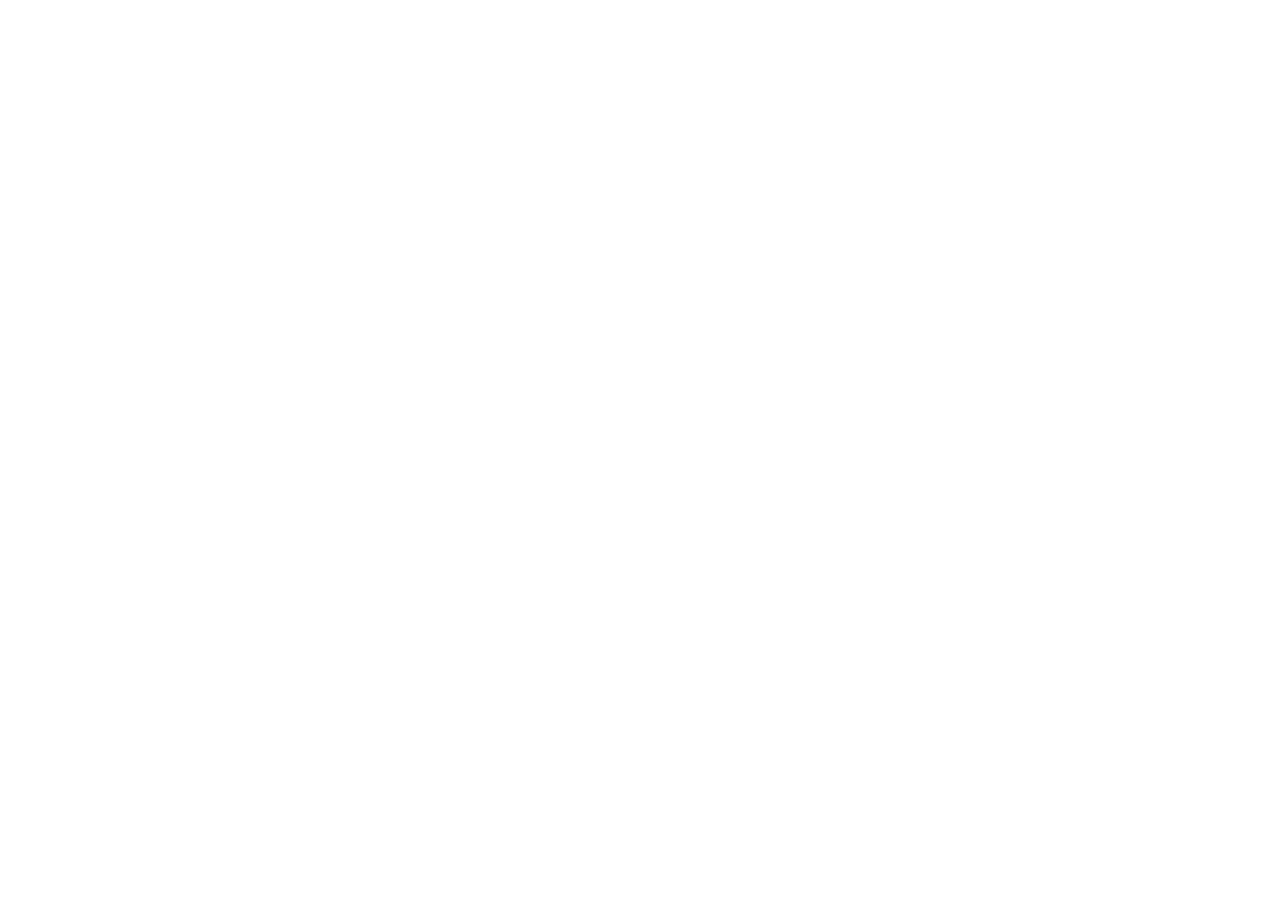
==== index.html @ c1472bb5 "add index.html" ====
<!DOCTYPE html>
<html>
<head>
<meta charset="utf-8">
<meta http-equiv="X-UA-Compatible" content="IE=edge,chrome=1">
<title>Examples</title>
<meta name="description" content="">
<meta name="keywords" content="">
<link href="" rel="stylesheet">
</head>
<body>
    
</body>
</html>
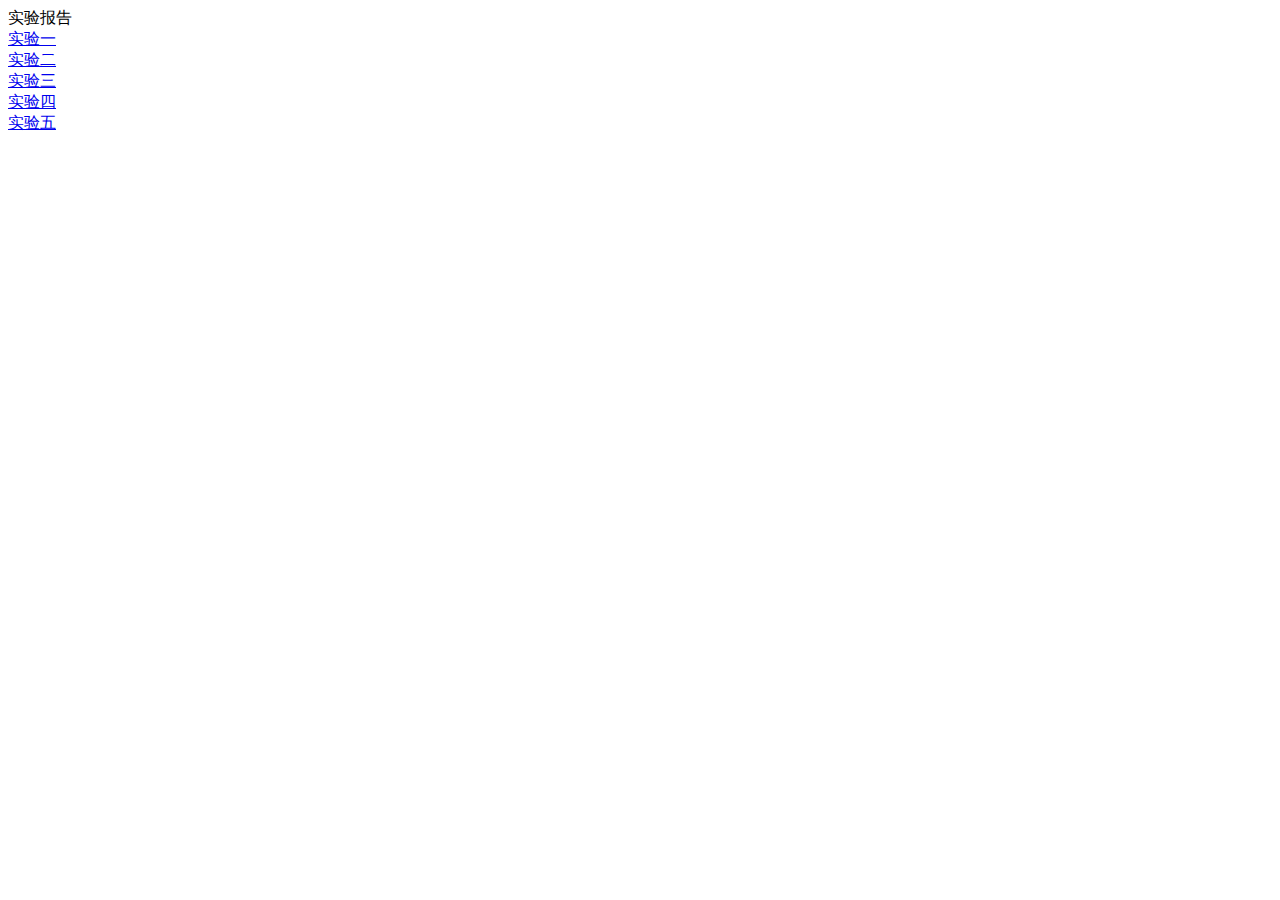
==== commit 25e1bc11: "commit2" ====
--- a/index.html
+++ b/index.html
@@ -7,8 +7,27 @@
 <meta name="description" content="">
 <meta name="keywords" content="">
 <link href="" rel="stylesheet">
+<link rel="stylesheet" type="text/css" href="css\index.css">
 </head>
 <body>
-    
+	<div id = 'background'>
+		<div>实验报告
+		</div>
+	</div>
+	<div id ='word'>
+		<a href="\html\copytb.html">实验一</a>
+	</div>
+	<div id ='word'>
+		<a href="file:\\html\project4.html">实验二</a>
+	</div>
+	<div id ='word'>
+		<a href="file:\\html\project5.html">实验三</a>
+	</div>
+	<div id ='word'>
+		<a href="file:\\html\project6.html">实验四</a>
+	</div>
+	<div id ='word'>
+		<a href="file:\\html\project7.html">实验五</a>
+	</div>
 </body>
 </html>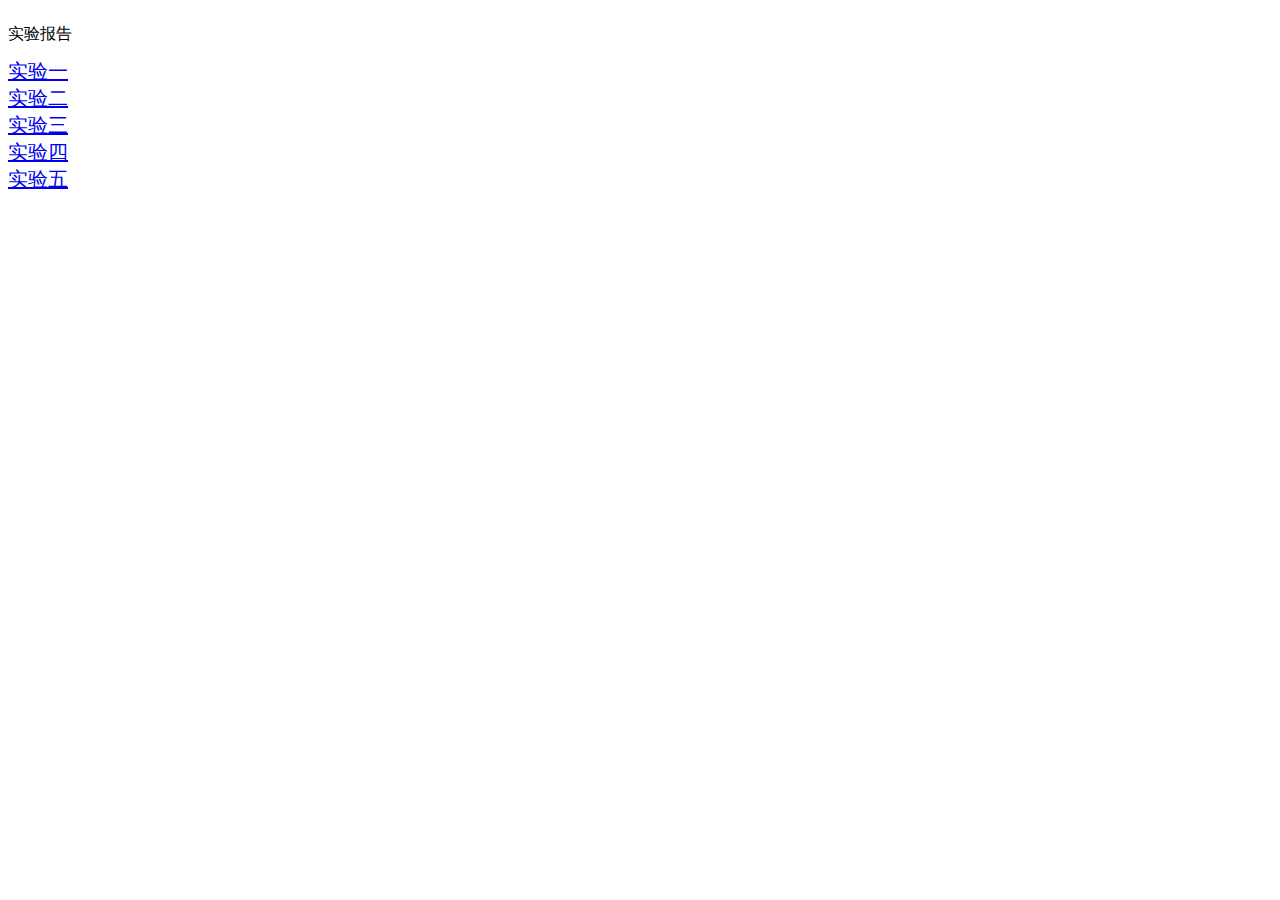
==== commit 9fd3264d: "commit project5 and font" ====
--- a/index.html
+++ b/index.html
@@ -11,20 +11,23 @@
 </head>
 <body>
 	<div id = 'background'>
-		<div>实验报告
-		</div>
+		<!-- <div class="title">
+			<p>Work</p>
+			<p>About</p>
+		</div>	 -->
+	    <p>实验报告</p>
 	</div>
 	<div id ='word'>
-		<a href="\html\copytb.html">实验一</a>
+		<a href="html/copytb.html">实验一</a>
 	</div>
 	<div id ='word'>
-		<a href="file:\\html\project4.html">实验二</a>
+		<a href="html/project4.html">实验二</a>
 	</div>
 	<div id ='word'>
-		<a href="file:\\html\project5.html">实验三</a>
+		<a href="html/project5.html">实验三</a>
 	</div>
 	<div id ='word'>
-		<a href="file:\\html\project6.html">实验四</a>
+		<a href="html/jqtry.html">实验四</a>
 	</div>
 	<div id ='word'>
 		<a href="file:\\html\project7.html">实验五</a>
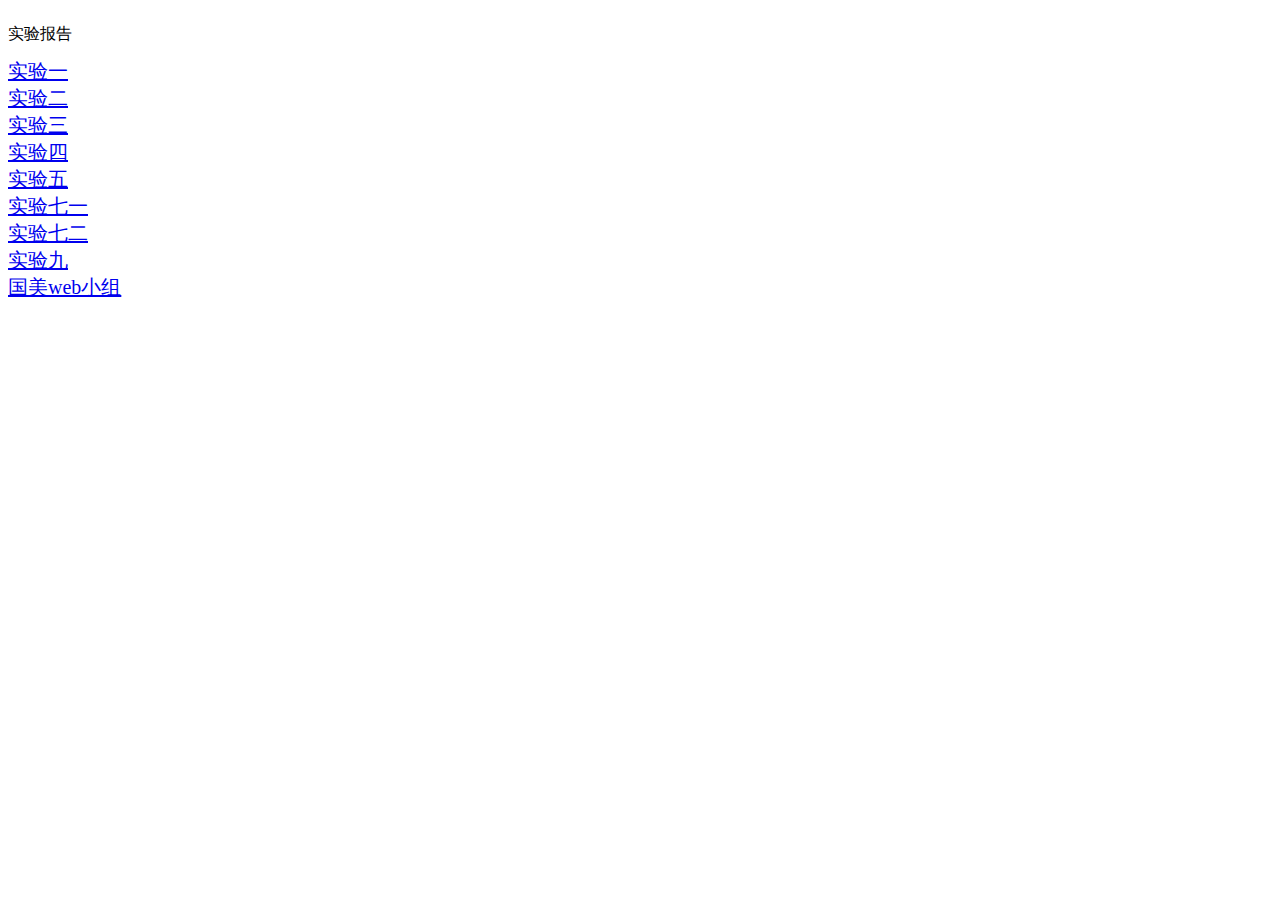
==== commit 846aeace: "添加了大作业连接" ====
--- a/index.html
+++ b/index.html
@@ -30,7 +30,19 @@
 		<a href="html/jqtry.html">实验四</a>
 	</div>
 	<div id ='word'>
-		<a href="file:\\html\project7.html">实验五</a>
+		<a href="html\project5.html">实验五</a>
+	</div>
+	<div id ='word'>
+		<a href="html\project7_01.html">实验七一</a>
+	</div>
+	<div id ='word'>
+		<a href="html\project7_2.html">实验七二</a>
+	</div>
+	<div id ='word'>
+		<a href="html\project9.html">实验九</a>
+	</div>
+	<div id ='word'>
+		<a href="https://github.com/lyyweb/lyyweb.github.com/settings">国美web小组</a>
 	</div>
 </body>
 </html>